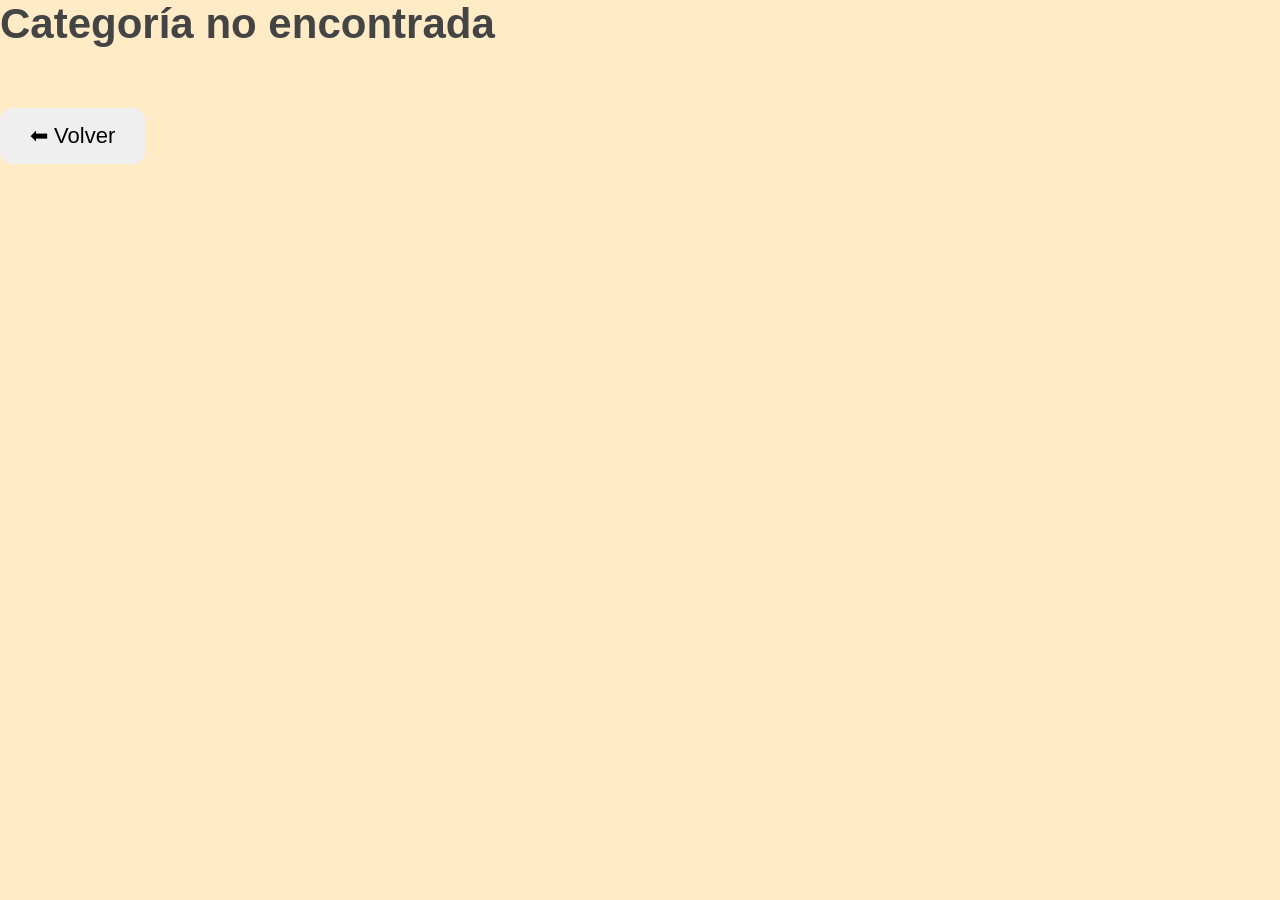
==== galeria.html @ fc9cb7ac "Mejorar diseño de galería" ====
<!DOCTYPE html>
<html lang="es">

<head>

    <meta charset="UTF-8">

    <meta
        name="viewport"
        content="width=device-width, initial-scale=1.0"
    >

    <title>Galería</title>

    <link rel="stylesheet" href="css/styles.css">

</head>

<body>

    <main class="pantallaInicio">

        <h1 id="tituloCategoria"></h1>

        <div id="galeria" class="galeria"></div>

        <button
            id="volverCategorias"
            class="botonPrincipal"
            type="button">

            ⬅ Volver

        </button>

    </main>

    <script src="js/galeria.js"></script>

</body>

</html>
---- css/styles.css ----
*{
    margin:0;
    padding:0;
    box-sizing:border-box;
}

body{

    background:#FFECC7;

    font-family:Arial, Helvetica, sans-serif;

}

.contenedor{

    width:95%;

    max-width:1200px;

    margin:auto;

    text-align:center;

    padding:30px;

}

h1{

    color:#444;

    font-size:42px;

}

.subtitulo{

    margin-top:10px;

    color:#666;

    font-size:22px;

}

.galeria{

    margin-top:40px;

    display:flex;

    justify-content:center;

}

.tarjeta{

    width:280px;

    background:white;

    border-radius:20px;

    padding:20px;

    box-shadow:0px 10px 25px rgba(0,0,0,.15);

    transition:.3s;

}

.tarjeta:hover{

    transform:scale(1.05);

}

.tarjeta img{

    width:100%;

}

.tarjeta p{

    margin-top:15px;

    font-size:24px;

    font-weight:bold;

}

.dibujoGrande{

    width:90%;
    max-width:700px;
    margin-top:30px;

}

button{

    padding:15px 30px;
    font-size:22px;
    border:none;
    border-radius:12px;
    cursor:pointer;

}

.pantallaPintar {
    width: 100%;
    min-height: 100vh;
    padding: 20px;
    text-align: center;
}

.herramientas {
    max-width: 900px;
    margin: 20px auto;
    padding: 15px;
    background: white;
    border-radius: 20px;
    box-shadow: 0 8px 20px rgba(0, 0, 0, 0.12);
}

.paleta {
    display: flex;
    flex-wrap: wrap;
    justify-content: center;
    align-items: center;
    gap: 10px;

    max-width: 500px;
    margin: 0 auto;
}

.color {
    width: 56px;
    height: 56px;
    padding: 0;
    border: 4px solid white;
    border-radius: 50%;
    box-shadow: 0 0 0 2px #cccccc;
    cursor: pointer;
}

.color.activo {
    box-shadow:
        0 0 0 4px #333333,
        0 4px 10px rgba(0, 0, 0, 0.25);
    transform: scale(1.08);
}

.grosores {
    display: flex;
    justify-content: center;
    flex-wrap: wrap;
    gap: 10px;
    margin-top: 18px;
}

.grosor {
    padding: 10px 18px;
    font-size: 18px;
    background: #eeeeee;
    border: 3px solid transparent;
    border-radius: 14px;
}

.grosor.activo {
    background: #ffe08a;
    border-color: #444444;
}

.contenedorLienzo {
    position: relative;
    width: min(90vw, 750px);
    margin: 20px auto;
    overflow: hidden;
    background: white;
    border: 6px solid white;
    border-radius: 20px;
    box-shadow: 0 10px 30px rgba(0, 0, 0, 0.18);
}

#lienzoPintura,
#dibujo {
    display: block;
    width: 100%;
    height: auto;
}

#lienzoPintura {
    position: relative;
    z-index: 1;
    touch-action: none;
    cursor: crosshair;
}

#dibujo {
    position: absolute;
    inset: 0;
    z-index: 2;
    pointer-events: none;
    user-select: none;
    mix-blend-mode: multiply;
}

.accionesPintar {
    display: flex;
    justify-content: center;
    flex-wrap: wrap;
    gap: 15px;
    margin: 25px 0;
}

.accionesPintar button {
    min-width: 150px;
    padding: 15px 24px;
    font-size: 21px;
    font-weight: bold;
    background: white;
    border: none;
    border-radius: 16px;
    box-shadow: 0 5px 12px rgba(0, 0, 0, 0.15);
}

.accionesPintar button:active {
    transform: scale(0.96);
}

@media (max-width: 600px) {

    .pantallaPintar {
        padding: 10px;
    }

    .pantallaPintar h1 {
        font-size: 30px;
    }

    .color {
        width: 50px;
        height: 50px;
    }

    .contenedorLienzo {
        width: 96vw;
        border-width: 4px;
    }

}

.accionesPintar button:disabled {
    opacity: 0.45;
    cursor: not-allowed;
    transform: none;
}

.herramientasDibujo {
    display: flex;
    justify-content: center;
    gap: 12px;
    flex-wrap: wrap;
}

.herramienta {
    padding: 12px 20px;
    border: 3px solid transparent;
    border-radius: 18px;
    background-color: white;
    font-size: 18px;
    font-weight: bold;
    cursor: pointer;
    transition: transform 0.15s ease, border-color 0.15s ease;
}

.herramienta:hover {
    transform: scale(1.05);
}

.herramienta.activa {
    border-color: #333;
    transform: scale(1.08);
}

/* Barra de herramientas para tablet */

.herramientas {
    display: flex;
    flex-direction: column;
    gap: 14px;

    width: min(900px, 95%);
    margin: 10px auto 18px;
    padding: 16px;

    background: rgba(255, 255, 255, 0.96);
    border: 3px solid #ffd166;
    border-radius: 24px;

    box-shadow: 0 8px 22px rgba(0, 0, 0, 0.15);
}

.herramientasDibujo,
.paleta,
.grosores,
.accionesPintar {
    display: flex;
    justify-content: center;
    align-items: center;
    flex-wrap: wrap;
    gap: 12px;
}

.herramienta,
.grosor,
.accionesPintar button {
    min-height: 54px;
    padding: 10px 18px;

    border: 3px solid transparent;
    border-radius: 18px;

    background: white;
    font-size: 18px;
    font-weight: bold;

    cursor: pointer;
    touch-action: manipulation;

    box-shadow: 0 4px 8px rgba(0, 0, 0, 0.12);

    transition:
        transform 0.15s ease,
        border-color 0.15s ease,
        box-shadow 0.15s ease;
}

.herramienta:active,
.grosor:active,
.accionesPintar button:active {
    transform: scale(0.94);
}

.herramienta.activa,
.grosor.activo {
    border-color: #333;
    transform: scale(1.07);
    box-shadow: 0 5px 12px rgba(0, 0, 0, 0.22);
}

.color {
    width: 52px;
    height: 52px;

    padding: 0;
    border: 4px solid white;
    border-radius: 50%;

    cursor: pointer;
    touch-action: manipulation;

    box-shadow:
        0 0 0 2px #ccc,
        0 4px 8px rgba(0, 0, 0, 0.18);

    transition:
        transform 0.15s ease,
        box-shadow 0.15s ease;
}

.color:active {
    transform: scale(0.9);
}

.color.activo {
    transform: scale(1.16);
    box-shadow:
        0 0 0 4px #333,
        0 5px 12px rgba(0, 0, 0, 0.25);
}

#guardar {
    background: #b7f7c2;
}

#limpiar {
    background: #ffe6a7;
}

#deshacer {
    background: #d9eaff;
}

#volver {
    background: #ffd6e0;
}

.accionesPintar button:disabled {
    opacity: 0.4;
    cursor: not-allowed;
    transform: none;
}

@media (max-width: 600px) {

    .herramientas {
        top: 4px;
        width: 96%;
        padding: 12px;
        gap: 10px;
    }

    .herramienta,
    .grosor,
    .accionesPintar button {
        min-height: 50px;
        padding: 9px 14px;
        font-size: 16px;
    }

    .color {
        width: 46px;
        height: 46px;
    }
}

.editorPintura {
    display: flex;
    align-items: flex-start;
    justify-content: center;
    gap: 20px;

    width: min(1400px, 98%);
    margin: 0 auto;
}

.editorPintura .herramientas {
    width: 270px;
    flex-shrink: 0;
    margin: 0;
}

.zonaDibujo {
    flex: 1;
    min-width: 0;

    display: flex;
    flex-direction: column;
    align-items: center;
}

.editorPintura .paleta {
    max-width: 240px;
}

.editorPintura .color {
    width: 46px;
    height: 46px;
}

.editorPintura .herramientasDibujo,
.editorPintura .grosores {
    display: flex;
    flex-direction: column;
    gap: 10px;
}

.editorPintura .herramienta,
.editorPintura .grosor {
    width: 100%;
}

@media (max-width: 850px), (orientation: portrait) {
    .editorPintura {
        flex-direction: column;
        align-items: center;
    }

    .editorPintura .herramientas {
        width: min(900px, 95%);
    }

    .editorPintura .paleta {
        max-width: 500px;
    }

    .editorPintura .herramientasDibujo,
    .editorPintura .grosores {
        flex-direction: row;
        flex-wrap: wrap;
        justify-content: center;
    }

    .editorPintura .herramienta,
    .editorPintura .grosor {
        width: auto;
    }

    .zonaDibujo {
        width: 100%;
    }
}

.tituloHerramientas {
    margin: 2px 0 0;
    text-align: center;
    font-size: 20px;
    color: #555;
}

.editorPintura .tituloHerramientas:not(:first-child) {
    margin-top: 10px;
    padding-top: 12px;
    border-top: 2px dashed #ffd166;
}

.categorias {
    display: flex;
    flex-wrap: wrap;
    justify-content: center;
    gap: 24px;

    width: min(900px, 95%);
    margin: 30px auto;
}

.tarjetaCategoria {
    width: 280px;
    min-height: 220px;
    padding: 24px;

    display: flex;
    flex-direction: column;
    justify-content: center;
    align-items: center;
    gap: 12px;

    border: 3px solid #ffd166;
    border-radius: 28px;

    background: white;
    box-shadow: 0 10px 24px rgba(0, 0, 0, 0.14);

    font-family: inherit;
}

.tarjetaCategoria.disponible {
    cursor: pointer;
    transition:
        transform 0.2s ease,
        box-shadow 0.2s ease;
}

.tarjetaCategoria.disponible:hover {
    transform: translateY(-5px);
    box-shadow: 0 14px 28px rgba(0, 0, 0, 0.18);
}

.tarjetaCategoria.proximamente {
    opacity: 0.65;
}

.iconoCategoria {
    font-size: 72px;
}

.nombreCategoria {
    font-size: 26px;
    font-weight: bold;
    color: #333;
}

.estadoCategoria {
    font-size: 17px;
    color: #666;
}

.galeria {
    display: grid;
    grid-template-columns: repeat(auto-fit, minmax(150px, 1fr));
    gap: 20px;

    width: min(1100px, 95%);
    margin: 30px auto;
}

.tarjeta {
    min-height: 230px;
    padding: 14px;

    display: flex;
    flex-direction: column;
    justify-content: space-between;
    align-items: center;

    background: white;
    border: 3px solid #ffd166;
    border-radius: 24px;

    box-shadow: 0 8px 18px rgba(0, 0, 0, 0.14);

    cursor: pointer;
    overflow: hidden;

    transition:
        transform 0.2s ease,
        box-shadow 0.2s ease;
}

.tarjeta:hover {
    transform: translateY(-5px);
    box-shadow: 0 12px 24px rgba(0, 0, 0, 0.18);
}

.tarjeta img {
    width: 100%;
    height: 165px;

    object-fit: contain;
    display: block;
}

.tarjeta p {
    margin: 10px 0 2px;

    font-size: 20px;
    font-weight: bold;
    text-align: center;
    color: #333;
}

@media (min-width: 850px) and (orientation: landscape) {
    .galeria {
        grid-template-columns: repeat(5, 1fr);
    }
}
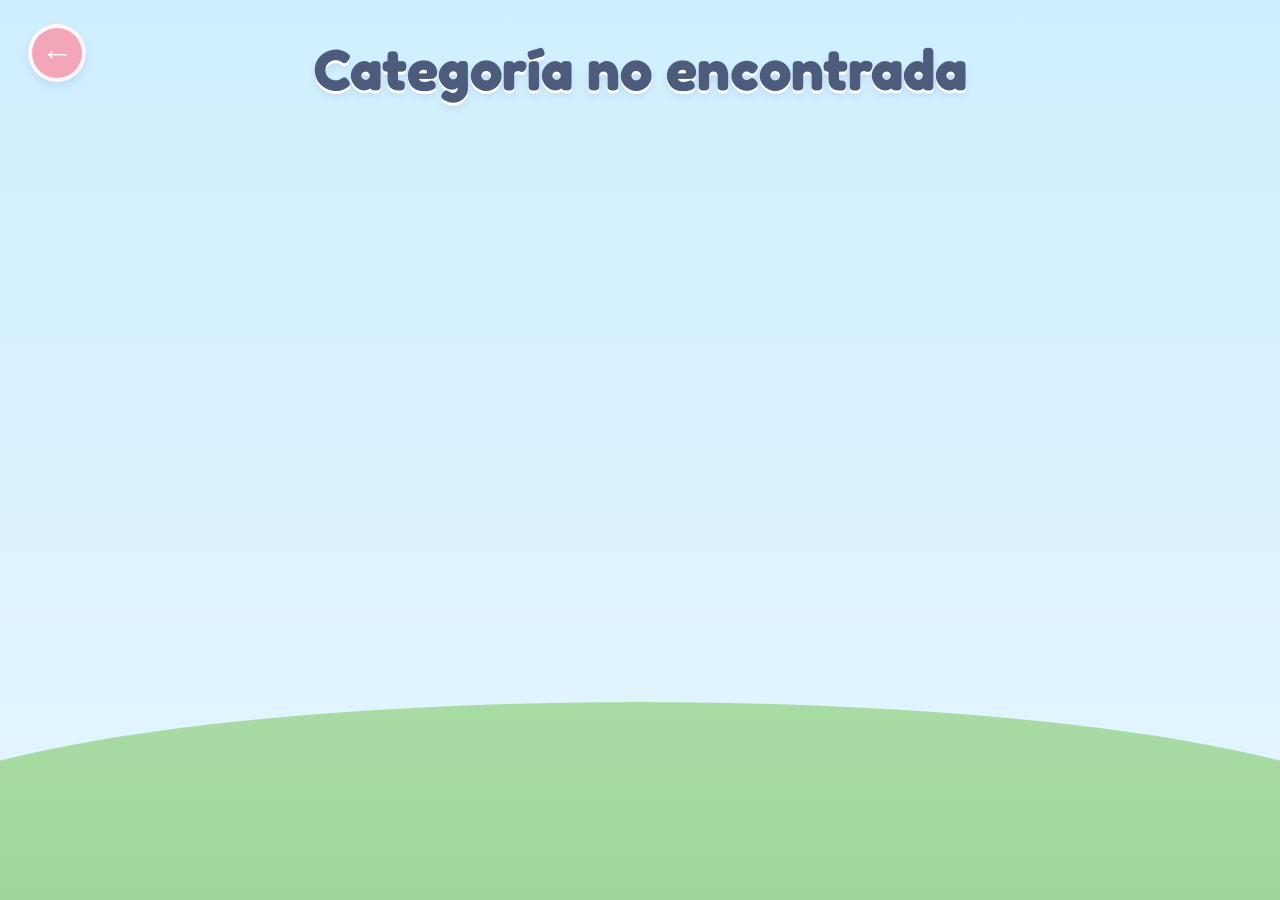
==== commit 7d22e165: "Actualiza diseño y juegos de Jugá con Bauti" ====
--- a/galeria.html
+++ b/galeria.html
@@ -12,13 +12,23 @@
 
     <title>Galería</title>
 
+    <link rel="preconnect" href="https://fonts.googleapis.com">
+    <link rel="preconnect" href="https://fonts.gstatic.com" crossorigin>
+
+    <link
+        href="https://fonts.googleapis.com/css2?family=Fredoka:wght@400;500;600;700&display=swap"
+        rel="stylesheet"
+    >
+
     <link rel="stylesheet" href="css/styles.css">
+    <link rel="stylesheet" href="css/tema.css">
+    <link rel="stylesheet" href="css/galeria.css">
 
 </head>
 
-<body>
+<body class="galeriaNueva">
 
-    <main class="pantallaInicio">
+    <main class="pantallaGaleria">
 
         <h1 id="tituloCategoria"></h1>
 
@@ -26,11 +36,10 @@
 
         <button
             id="volverCategorias"
-            class="botonPrincipal"
-            type="button">
-
-            ⬅ Volver
-
+            class="botonVolverGaleria"
+            type="button"
+        >
+            ←
         </button>
 
     </main>
--- a/css/styles.css
+++ b/css/styles.css
@@ -5,11 +5,18 @@
 }
 
 body{
-
-    background:#FFECC7;
-
-    font-family:Arial, Helvetica, sans-serif;
-
+    margin: 0;
+
+    font-family: Arial, Helvetica, sans-serif;
+
+    background: linear-gradient(
+        180deg,
+        #fff9d6,
+        #fff3c0,
+        #ffe8b0
+    );
+
+    color: #333;
 }
 
 .contenedor{
@@ -530,23 +537,27 @@
 }
 
 .tarjetaCategoria {
-    width: 280px;
-    min-height: 220px;
-    padding: 24px;
-
-    display: flex;
-    flex-direction: column;
-    justify-content: center;
-    align-items: center;
-    gap: 12px;
-
-    border: 3px solid #ffd166;
-    border-radius: 28px;
-
-    background: white;
-    box-shadow: 0 10px 24px rgba(0, 0, 0, 0.14);
-
-    font-family: inherit;
+
+    width: 300px;
+    min-height: 260px;
+
+    padding: 28px;
+
+    display:flex;
+    flex-direction:column;
+    justify-content:center;
+    align-items:center;
+    gap:18px;
+
+    border-radius:32px;
+
+    border:4px solid #ffd166;
+
+    background:white;
+
+    box-shadow:0 12px 26px rgba(0,0,0,.15);
+
+    transition:.25s;
 }
 
 .tarjetaCategoria.disponible {
@@ -557,8 +568,8 @@
 }
 
 .tarjetaCategoria.disponible:hover {
-    transform: translateY(-5px);
-    box-shadow: 0 14px 28px rgba(0, 0, 0, 0.18);
+    transform: translateY(-8px) scale(1.03);
+    box-shadow: 0 16px 30px rgba(0,0,0,0.2);
 }
 
 .tarjetaCategoria.proximamente {
@@ -566,18 +577,25 @@
 }
 
 .iconoCategoria {
-    font-size: 72px;
+    font-size: 90px;
 }
 
 .nombreCategoria {
     font-size: 26px;
     font-weight: bold;
     color: #333;
-}
-
-.estadoCategoria {
-    font-size: 17px;
-    color: #666;
+    text-align: center;
+    margin-top: 8px;
+}
+
+.estadoCategoria{
+
+    background:#ffd166;
+    color:#444;
+    padding:8px 18px;
+    border-radius:999px;
+    font-size:16px;
+    font-weight:bold;
 }
 
 .galeria {
@@ -636,6 +654,403 @@
 
 @media (min-width: 850px) and (orientation: landscape) {
     .galeria {
-        grid-template-columns: repeat(5, 1fr);
-    }
-}+        grid-template-columns: repeat(
+            auto-fit,
+            minmax(150px, 1fr)
+        );
+
+        width: min(1100px, calc(100% - 30px));
+        padding: 0 15px;
+        box-sizing: border-box;
+    }
+}
+
+.mensajeGuardado {
+    position: fixed;
+    inset: 0;
+
+    display: none;
+    justify-content: center;
+    align-items: center;
+
+    background: rgba(0, 0, 0, 0.35);
+
+    z-index: 1000;
+}
+
+.mensajeGuardado.mostrar {
+    display: flex;
+}
+
+.mensajeGuardadoContenido {
+    width: min(360px, 85%);
+    padding: 30px;
+
+    background: white;
+
+    border: 5px solid #ffd166;
+    border-radius: 30px;
+
+    text-align: center;
+
+    box-shadow: 0 16px 35px rgba(0, 0, 0, 0.25);
+
+    animation: aparecerMensaje 0.3s ease;
+}
+
+.mensajeEmoji {
+    font-size: 70px;
+}
+
+.mensajeGuardadoContenido h2 {
+    margin: 10px 0;
+    font-size: 30px;
+    color: #333;
+}
+
+.mensajeGuardadoContenido p {
+    margin: 0;
+    font-size: 20px;
+    color: #555;
+}
+
+@keyframes aparecerMensaje {
+    from {
+        opacity: 0;
+        transform: scale(0.7);
+    }
+
+    to {
+        opacity: 1;
+        transform: scale(1);
+    }
+}
+
+@media (min-width: 850px) and (orientation: landscape) {
+
+    .pantallaPintar {
+        height: 100vh;
+        padding: 8px 12px;
+        overflow: hidden;
+    }
+
+    .pantallaPintar h1 {
+        margin: 4px 0 8px;
+        font-size: 30px;
+    }
+
+    .editorPintura {
+        height: calc(100vh - 70px);
+        align-items: center;
+    }
+
+    .editorPintura .herramientas {
+        max-height: calc(100vh - 90px);
+        overflow-y: auto;
+        padding: 12px;
+    }
+
+    .zonaDibujo {
+        height: 100%;
+        justify-content: center;
+    }
+
+    .contenedorLienzo {
+        width: auto;
+        max-width: calc(100vw - 330px);
+        max-height: calc(100vh - 150px);
+        margin: 0 auto;
+    }
+
+    #lienzoPintura,
+    #dibujo {
+        width: auto;
+        height: auto;
+        max-width: 100%;
+        max-height: calc(100vh - 150px);
+        object-fit: contain;
+    }
+
+    .accionesPintar {
+        margin: 10px 0 0;
+        gap: 10px;
+    }
+
+    .accionesPintar button {
+        min-height: 44px;
+        padding: 8px 14px;
+        font-size: 16px;
+    }
+}
+
+html,
+body {
+    max-width: 100%;
+    overflow-x: hidden;
+}
+
+.contenedor,
+.pantallaInicio {
+    width: 100%;
+    box-sizing: border-box;
+}
+
+.galeria {
+    box-sizing: border-box;
+}
+
+.pantallaRompecabezas {
+    min-height: 100vh;
+    padding: 18px;
+
+    display: flex;
+    flex-direction: column;
+    align-items: center;
+    gap: 18px;
+
+    box-sizing: border-box;
+}
+
+.pantallaRompecabezas h1 {
+    margin: 0;
+    text-align: center;
+}
+
+.vistaRompecabezas {
+    width: min(900px, 95%);
+    max-height: 70vh;
+
+    display: flex;
+    justify-content: center;
+    align-items: center;
+
+    padding: 14px;
+
+    background: white;
+    border: 4px solid #ffd166;
+    border-radius: 26px;
+
+    box-shadow: 0 10px 24px rgba(0, 0, 0, 0.16);
+
+    box-sizing: border-box;
+}
+
+.vistaRompecabezas img {
+    display: block;
+
+    max-width: 100%;
+    max-height: 65vh;
+
+    object-fit: contain;
+    border-radius: 16px;
+}
+
+.zonaJuegoRompecabezas {
+    width: min(1100px, 98%);
+
+    display: flex;
+    justify-content: center;
+    align-items: center;
+    gap: 24px;
+}
+
+.referenciaRompecabezas {
+    width: 190px;
+    flex-shrink: 0;
+
+    padding: 12px;
+
+    background: white;
+    border: 3px solid #ffd166;
+    border-radius: 20px;
+
+    text-align: center;
+
+    box-shadow: 0 8px 18px rgba(0, 0, 0, 0.14);
+}
+
+.referenciaRompecabezas p {
+    margin: 0 0 10px;
+
+    font-size: 17px;
+    font-weight: bold;
+    color: #444;
+}
+
+.referenciaRompecabezas img {
+    display: block;
+
+    width: 100%;
+    height: auto;
+
+    border-radius: 12px;
+}
+
+.juegoRompecabezas {
+    flex: 1;
+    min-width: 0;
+
+    display: flex;
+    justify-content: center;
+    align-items: center;
+    gap: 24px;
+}
+
+.tableroRompecabezas {
+    width: min(46vw, 470px);
+    aspect-ratio: var(--proporcion-imagen, 1 / 1);
+
+    display: grid;
+    grid-template-columns: repeat(2, 1fr);
+    grid-template-rows: repeat(2, 1fr);
+
+    background: rgba(255, 255, 255, 0.65);
+
+    border: 6px solid #ffd166;
+    border-radius: 22px;
+
+    overflow: hidden;
+
+    box-shadow: 0 10px 24px rgba(0, 0, 0, 0.16);
+}
+
+.casilleroRompecabezas {
+    position: relative;
+
+    border: 2px dashed #d4a93b;
+
+    background:
+        repeating-linear-gradient(
+            45deg,
+            rgba(255, 255, 255, 0.6),
+            rgba(255, 255, 255, 0.6) 10px,
+            rgba(255, 225, 145, 0.35) 10px,
+            rgba(255, 225, 145, 0.35) 20px
+        );
+}
+
+.piezasRompecabezas {
+    width: min(30vw, 310px);
+
+    display: grid;
+    grid-template-columns: repeat(2, 1fr);
+    gap: 12px;
+
+    padding: 14px;
+
+    background: white;
+    border: 4px solid #ffd166;
+    border-radius: 22px;
+
+    box-shadow: 0 10px 24px rgba(0, 0, 0, 0.16);
+
+    align-items: start;
+}
+
+.piezaRompecabezas {
+    aspect-ratio: var(--proporcion-pieza, 1 / 1);
+    
+    background-repeat: no-repeat;
+
+    border: 4px solid white;
+    border-radius: 14px;
+
+    box-shadow: 0 5px 12px rgba(0, 0, 0, 0.22);
+
+    cursor: grab;
+    touch-action: none;
+
+    transition:
+        transform 0.15s ease,
+        box-shadow 0.15s ease;
+}
+
+.piezaRompecabezas:active {
+    cursor: grabbing;
+}
+
+.piezaRompecabezas.arrastrando {
+    transform: scale(1.18);
+
+    box-shadow:
+        0 18px 35px rgba(0,0,0,.35);
+
+    z-index: 999;
+}
+
+.piezaRompecabezas.correcta {
+    border: none;
+    border-radius: 0;
+
+    box-shadow: none;
+
+    cursor: default;
+
+    animation: piezaCorrecta 0.3s ease;
+}
+
+.accionesRompecabezas {
+    display: flex;
+    justify-content: center;
+    flex-wrap: wrap;
+    gap: 14px;
+}
+
+@keyframes piezaCorrecta {
+    0% {
+        transform: scale(1.12);
+    }
+
+    100% {
+        transform: scale(1);
+    }
+}
+
+@media (max-width: 850px) {
+
+    .zonaJuegoRompecabezas {
+
+        flex-direction: column;
+
+        gap: 18px;
+    }
+
+    .referenciaRompecabezas {
+
+        width: 180px;
+    }
+
+    .juegoRompecabezas {
+
+        width: 100%;
+
+        flex-direction: column;
+
+        gap: 18px;
+    }
+
+    .tableroRompecabezas {
+
+        width: 96vw;
+
+        max-width: 520px;
+    }
+
+    .piezasRompecabezas {
+
+        width: 96vw;
+
+        max-width: 520px;
+
+        grid-template-columns: repeat(2, 1fr);
+
+        gap: 18px;
+    }
+
+    .piezaRompecabezas {
+
+        min-height: 120px;
+    }
+
+}
+
--- a/css/tema.css
+++ b/css/tema.css
@@ -0,0 +1,23 @@
+:root {
+    --color-cielo-claro: #cfefff;
+    --color-cielo-suave: #e5f6ff;
+
+    --color-pasto-claro: #a9dca5;
+    --color-pasto-oscuro: #8fce8b;
+
+    --color-texto-principal: #4d5b7c;
+    --color-texto-suave: #68728f;
+
+    --color-amarillo: #ffd166;
+    --color-amarillo-claro: #ffe59a;
+
+    --color-verde: #8ed9c9;
+    --color-verde-claro: #b6e9df;
+
+    --color-rosa: #f2a6b7;
+    --color-rosa-suave: #fff7fb;
+
+    --color-borde-rosa: #efc6d2;
+
+    --color-blanco: #ffffff;
+}
--- a/css/galeria.css
+++ b/css/galeria.css
@@ -0,0 +1,302 @@
+.galeriaNueva {
+    margin: 0;
+    min-height: 100vh;
+
+    font-family: "Fredoka", Arial, sans-serif;
+
+    background:
+        linear-gradient(
+            180deg,
+            var(--color-cielo-claro) 0%,
+            var(--color-cielo-suave) 100%
+        );
+
+    color: var(--color-texto-principal);
+}
+
+
+.pantallaGaleria {
+    position: relative;
+
+    min-height: 100vh;
+
+    padding: 34px 28px 90px;
+
+    box-sizing: border-box;
+
+    overflow-x: hidden;
+}
+
+
+/* Lomita de fondo */
+
+.pantallaGaleria::after {
+    content: "";
+
+    position: fixed;
+
+    left: -10%;
+    bottom: -30%;
+
+    width: 120%;
+    height: 52%;
+
+    background:
+        linear-gradient(
+            180deg,
+            var(--color-pasto-claro),
+            var(--color-pasto-oscuro)
+        );
+
+    border-radius: 50% 50% 0 0 / 28% 28% 0 0;
+
+    z-index: 0;
+
+    pointer-events: none;
+}
+
+
+/* Título de la categoría */
+
+#tituloCategoria {
+    position: relative;
+    z-index: 2;
+
+    margin: 4px auto 28px;
+
+    width: 100%;
+
+    font-size: clamp(38px, 5vw, 58px);
+    font-weight: 700;
+
+    line-height: 1.1;
+
+    color: var(--color-texto-principal);
+
+    text-align: center;
+
+    text-shadow:
+        0 3px 0 white,
+        0 6px 8px rgba(0, 0, 0, 0.08);
+}
+
+
+/* Galería */
+
+.galeria {
+    position: relative;
+    z-index: 2;
+
+    display: grid;
+
+    grid-template-columns:
+        repeat(auto-fit, minmax(180px, 1fr));
+
+    gap: 24px;
+
+    width: min(1100px, 96%);
+
+    margin: 0 auto;
+
+    box-sizing: border-box;
+}
+
+
+/* Tarjetas de dibujos */
+
+.galeria .tarjeta {
+    width: 100%;
+    min-height: 240px;
+
+    padding: 14px;
+
+    display: flex;
+    flex-direction: column;
+    justify-content: space-between;
+    align-items: center;
+
+    background:
+        rgba(255, 255, 255, 0.88);
+
+    border: 5px solid rgba(255, 255, 255, 0.95);
+    border-radius: 28px;
+
+    box-shadow:
+        0 7px 0 rgba(77, 91, 124, 0.08),
+        0 13px 22px rgba(0, 0, 0, 0.07);
+
+    overflow: hidden;
+
+    cursor: pointer;
+
+    transition:
+        transform 0.18s ease,
+        box-shadow 0.18s ease;
+}
+
+
+.galeria .tarjeta:hover {
+    transform: translateY(-4px);
+
+    box-shadow:
+        0 9px 0 rgba(77, 91, 124, 0.08),
+        0 17px 26px rgba(0, 0, 0, 0.09);
+}
+
+
+.galeria .tarjeta:active {
+    transform: translateY(1px) scale(0.99);
+}
+
+
+/* Imagen */
+
+.galeria .tarjeta img {
+    width: 100%;
+    height: 190px;
+
+    object-fit: contain;
+
+    display: block;
+
+    background: white;
+
+    border-radius: 20px;
+}
+
+
+/* Nombre del dibujo */
+
+.galeria .tarjeta p {
+    width: 100%;
+
+    margin: 12px 0 4px;
+
+    font-size: 19px;
+    font-weight: 600;
+
+    color: var(--color-texto-principal);
+
+    text-align: center;
+}
+
+
+/* Volver */
+
+.botonVolverGaleria {
+    position: absolute;
+    z-index: 4;
+
+    top: 24px;
+    left: 28px;
+
+    width: 58px;
+    height: 58px;
+
+    display: flex;
+    align-items: center;
+    justify-content: center;
+
+    padding: 0;
+
+    border: 4px solid rgba(255, 255, 255, 0.9);
+    border-radius: 50%;
+
+    background: var(--color-rosa);
+    color: white;
+
+    font-family: inherit;
+    font-size: 32px;
+    font-weight: 600;
+
+    line-height: 1;
+
+    box-shadow:
+        0 5px 10px rgba(77, 91, 124, 0.12);
+
+    cursor: pointer;
+
+    transition:
+        transform 0.18s ease,
+        box-shadow 0.18s ease;
+}
+
+
+.botonVolverGaleria:hover {
+    transform: translateY(-2px);
+}
+
+
+.botonVolverGaleria:active {
+    transform: translateY(1px) scale(0.96);
+}
+
+
+/* Celular */
+
+@media (max-width: 700px) {
+
+    .pantallaGaleria {
+        padding:
+            88px
+            14px
+            70px;
+    }
+
+    #tituloCategoria {
+        margin-bottom: 22px;
+
+        font-size: 36px;
+    }
+
+    .galeria {
+        grid-template-columns:
+            repeat(2, minmax(0, 1fr));
+
+        gap: 14px;
+
+        width: 100%;
+    }
+
+    .galeria .tarjeta {
+        min-height: 190px;
+
+        padding: 10px;
+    }
+
+    .galeria .tarjeta img {
+        height: 140px;
+    }
+
+    .galeria .tarjeta p {
+        font-size: 16px;
+    }
+
+    .botonVolverGaleria {
+        top: 18px;
+        left: 16px;
+
+        width: 52px;
+        height: 52px;
+
+        font-size: 28px;
+    }
+}
+
+#tituloCategoria {
+    display: flex;
+    align-items: center;
+    justify-content: center;
+    gap: 14px;
+}
+
+.iconoTituloGaleria {
+    width: 82px;
+    height: 72px;
+
+    object-fit: contain;
+    display: block;
+
+    filter:
+        drop-shadow(0 4px 5px rgba(0, 0, 0, 0.08));
+}
